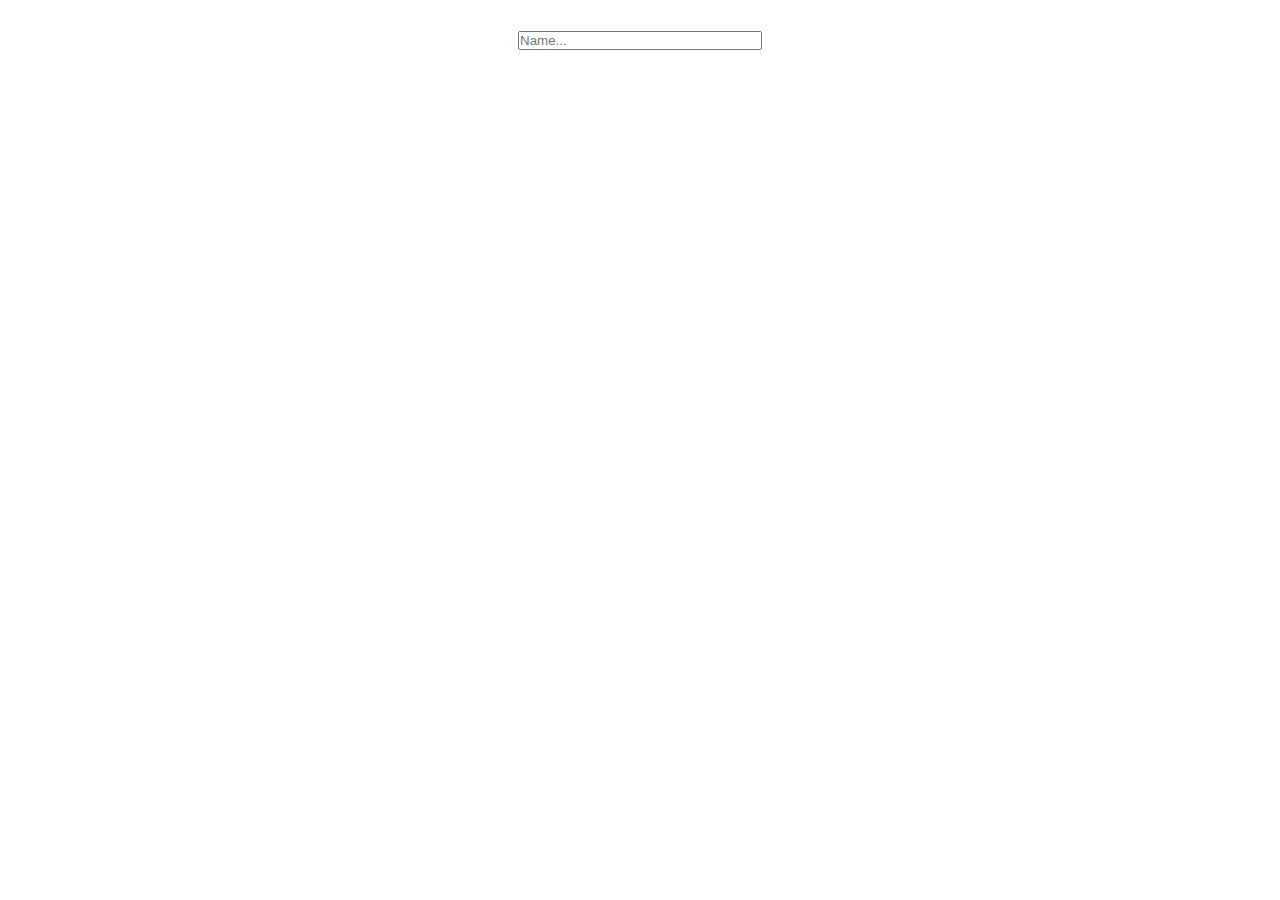
==== index.html @ 746839ff "first version" ====
<!DOCTYPE html>
<html lang="en">

<head>
    <meta charset="UTF-8">
    <meta http-equiv="X-UA-Compatible" content="IE=edge">
    <meta name="viewport" content="width=device-width, initial-scale=1.0">
    <title>Pokedex</title>

    <!-- Bootstrap 5 -->
    <link href="https://cdn.jsdelivr.net/npm/bootstrap@5.0.2/dist/css/bootstrap.min.css" rel="stylesheet" integrity="sha384-EVSTQN3/azprG1Anm3QDgpJLIm9Nao0Yz1ztcQTwFspd3yD65VohhpuuCOmLASjC" crossorigin="anonymous">

    <link rel="stylesheet" href="style.css">
    <script src="script.js"></script>

</head>

<body onload="loadAllPokemon()">
    <div class="search">
        <input type="text" id="search" required onkeyup="search()" placeholder="Name...">
        <!-- onkeyup ist wichtig, damit er die funktion auch beim gedrückt halten der taste nur einmal ausführt -->
    </div>
    <div id="cardContainer" class="cardContainer"></div>
</body>

</html>
---- style.css ----
* {
    margin: 0;
    padding: 0;
}

body {
    display: flex;
    flex-wrap: wrap;
}

.cardContainer {
    margin: 1rem;
    display: flex;
    justify-content: center;
    flex-wrap: wrap;
}

.card {
    margin: 1rem;
}

.img {
    width: 18rem;
    height: 15rem;
    margin-top: 1rem;
}

.search {
    display: flex;
    justify-content: center;
    align-items: center;
    width: 100%;
    height: 5rem;
}

input {
    width: 15rem;
}

.list-group-item {
    display: flex;
    align-items: center;
}

.progress {
    width: 100%;
    margin-left: 1rem;
}

.name {
    min-width: fit-content;
}
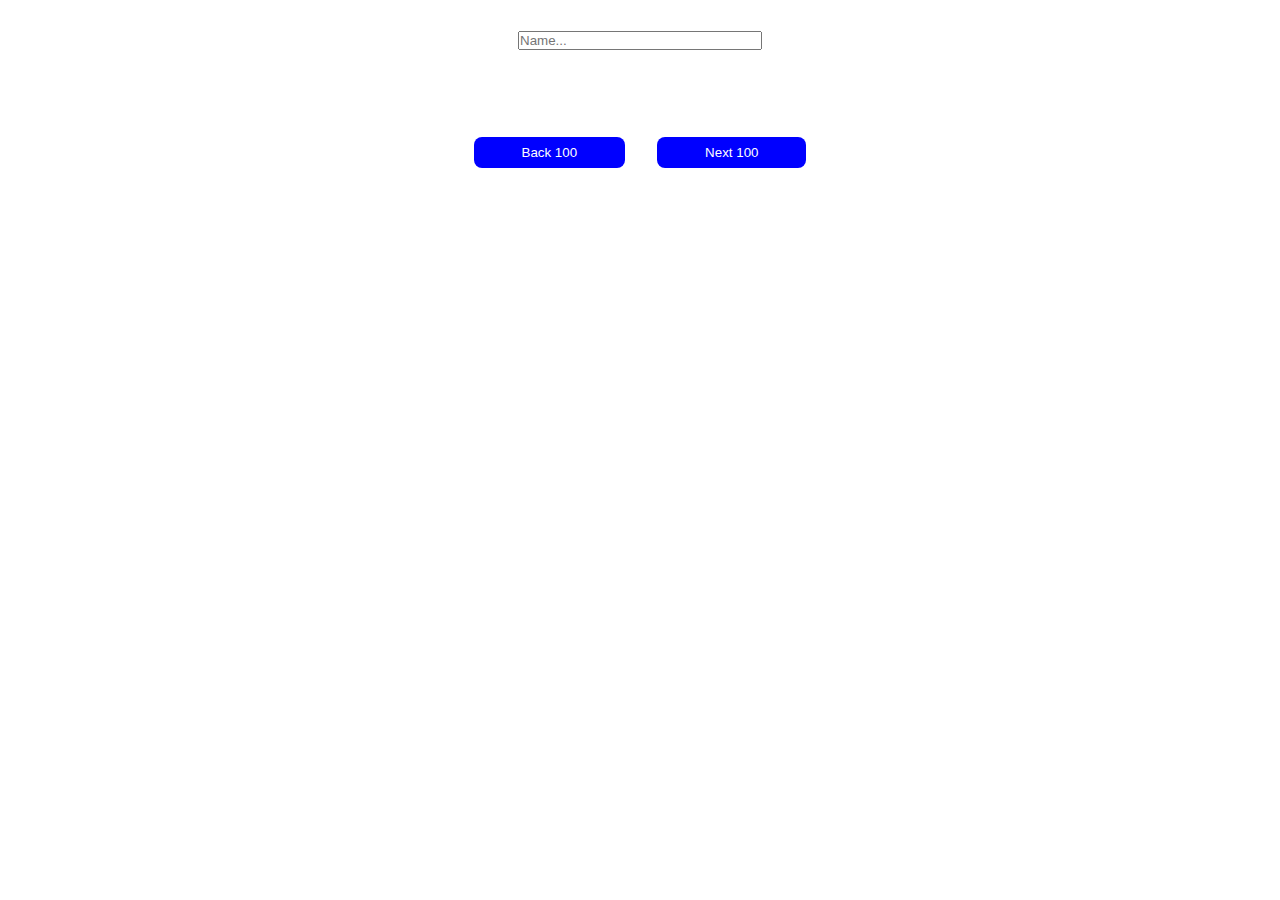
==== commit eb7d2ae6: "fix search function and add next and back buttons" ====
--- a/index.html
+++ b/index.html
@@ -21,6 +21,7 @@
         <!-- onkeyup ist wichtig, damit er die funktion auch beim gedrückt halten der taste nur einmal ausführt -->
     </div>
     <div id="cardContainer" class="cardContainer"></div>
+    <div class="next100button"><button onclick="back100()">Back 100</button><button onclick="next100()">Next 100</button></div>
 </body>
 
 </html>--- a/style.css
+++ b/style.css
@@ -49,4 +49,25 @@
 
 .name {
     min-width: fit-content;
+}
+
+.next100button {
+    width: 100%;
+    height: 5rem;
+    display: flex;
+    justify-content: center;
+    align-items: center;
+}
+
+.next100button button {
+    background: blue;
+    color: white;
+    padding: 0.5rem 3rem;
+    border: 0;
+    border-radius: 0.5rem;
+    margin: 1rem;
+}
+
+.next100button button:hover {
+    background: rgb(71, 71, 248);
 }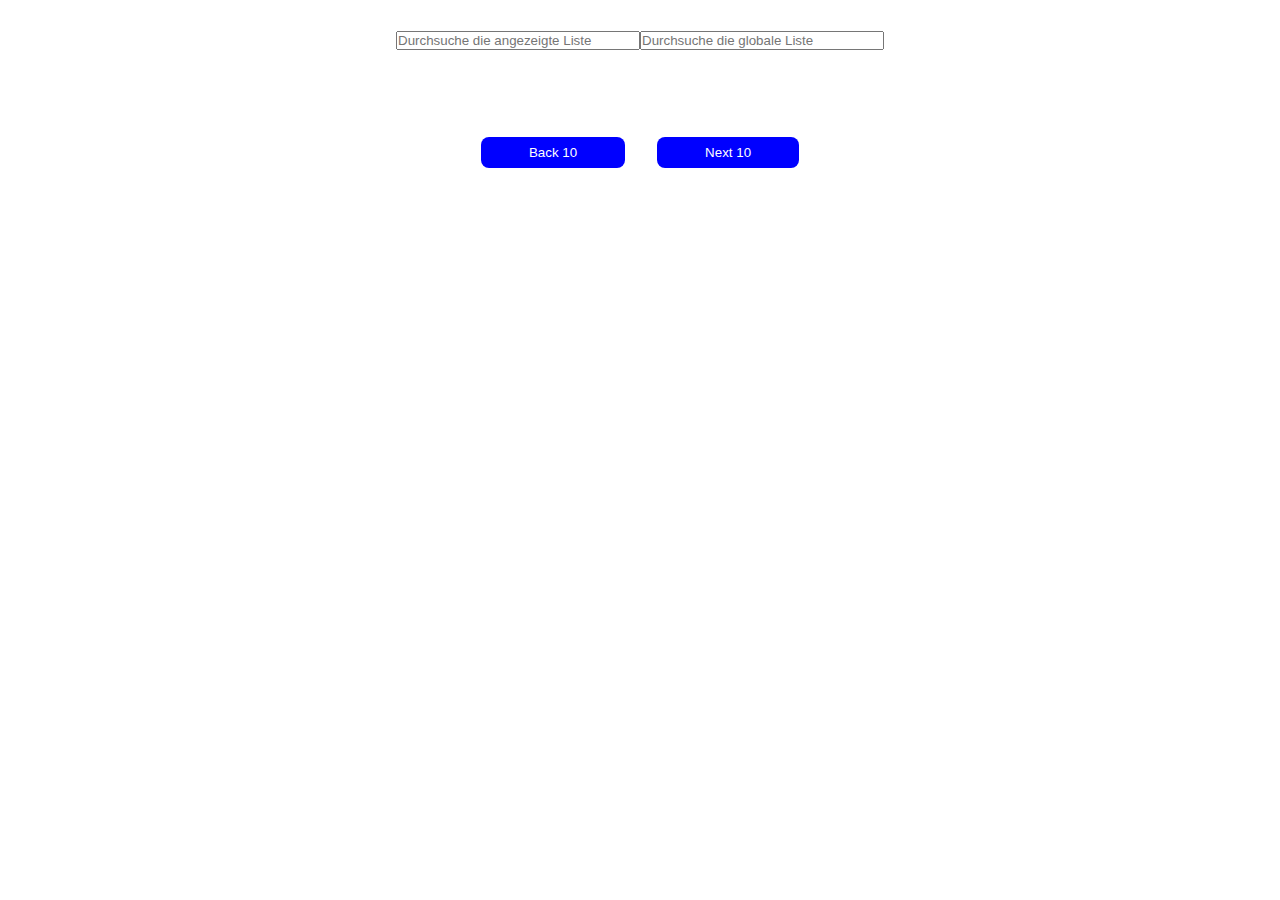
==== commit 6bb441cc: "new search function" ====
--- a/index.html
+++ b/index.html
@@ -17,11 +17,16 @@
 
 <body onload="loadAllPokemon()">
     <div class="search">
-        <input type="text" id="search" required onkeyup="search()" placeholder="Name...">
-        <!-- onkeyup ist wichtig, damit er die funktion auch beim gedrückt halten der taste nur einmal ausführt -->
+        <input type="text" id="search" required onkeyup="search()" placeholder="Durchsuche die angezeigte Liste">
+        <input type="text" id="searchGlobal" required placeholder="Durchsuche die globale Liste">
+        <!-- onkeyup ist wichtig, damit er die funktion auch beim gedrückt halten der taste nur einmal ausführt 
+        onclick="searcheGlobalPokemon()"-->
     </div>
     <div id="cardContainer" class="cardContainer"></div>
-    <div class="next100button"><button onclick="back100()">Back 100</button><button onclick="next100()">Next 100</button></div>
+    <div class="next100button"><button onclick="back10()">Back 10</button><button onclick="next10()">Next 10</button></div>
+
+    <script>
+    </script>
 </body>
 
 </html>